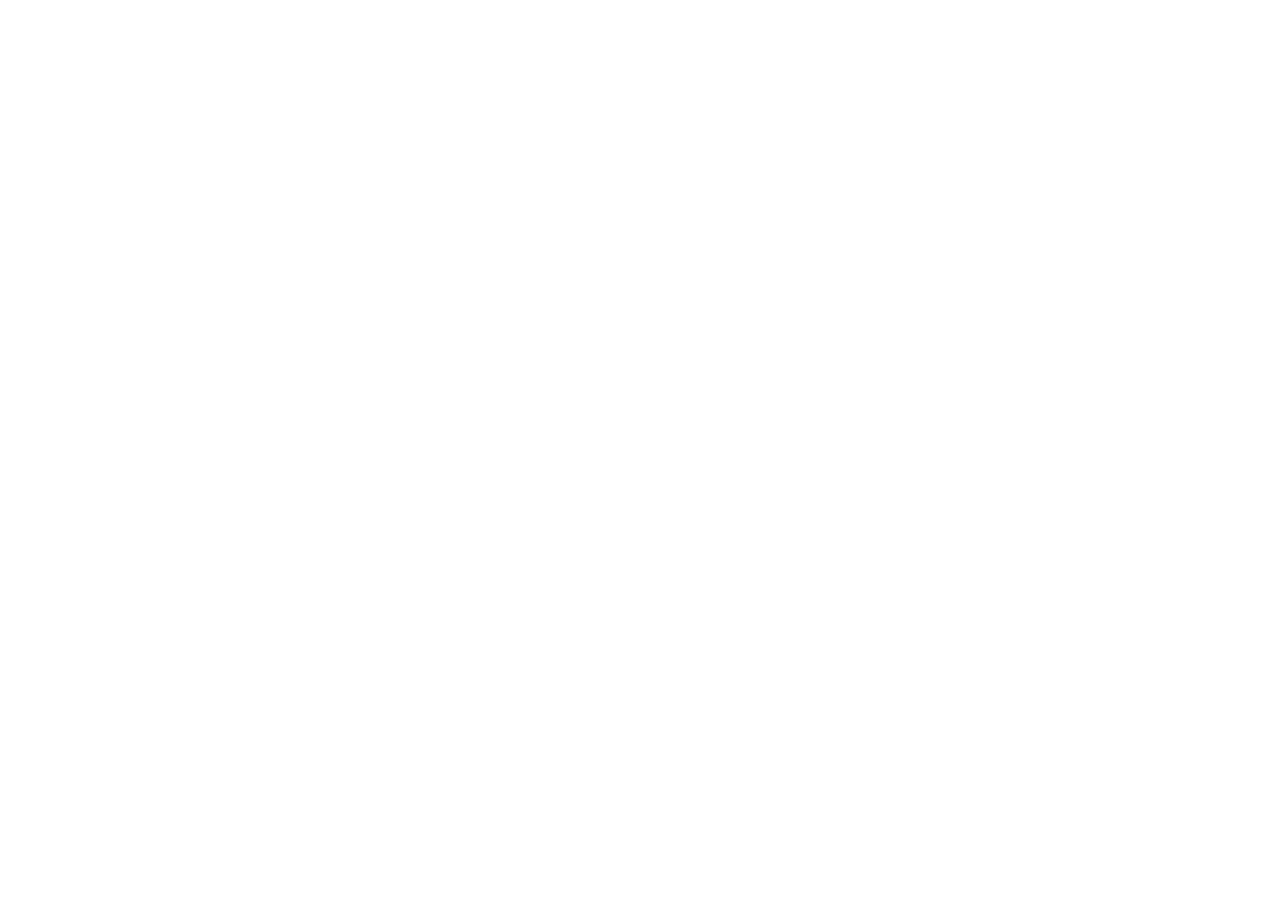
==== about.html @ e546e202 "Added new boiler plate for portfolio" ====
<!DOCTYPE html>
<html lang="en">
<head>
    <meta charset="UTF-8">
    <meta http-equiv="X-UA-Compatible" content="IE=edge">
    <meta name="viewport" content="width=device-width, initial-scale=1.0">
    <title>Document</title>
</head>
<body>
    
</body>
</html>
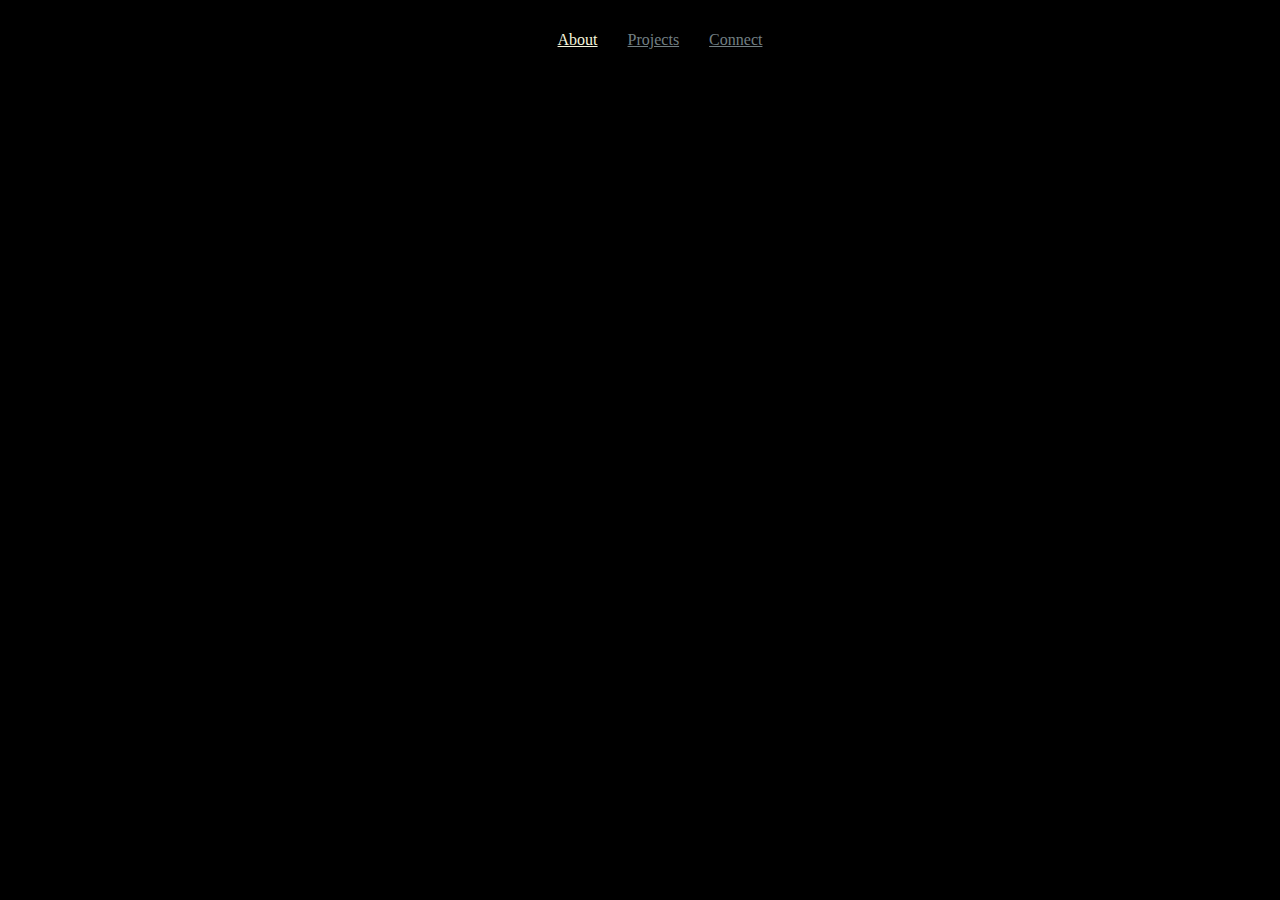
==== commit e809805d: "added more pages(thinking of making it single page)" ====
--- a/about.html
+++ b/about.html
@@ -1,12 +1,33 @@
-<!DOCTYPE html>
+<!doctype html>
 <html lang="en">
+
 <head>
-    <meta charset="UTF-8">
-    <meta http-equiv="X-UA-Compatible" content="IE=edge">
-    <meta name="viewport" content="width=device-width, initial-scale=1.0">
-    <title>Document</title>
+    <meta charset="utf-8">
+    <meta name="viewport" content="width=device-width, initial-scale=1">
+    <title>Bootstrap demo</title>
+    <link href="https://cdn.jsdelivr.net/npm/bootstrap@5.2.3/dist/css/bootstrap.min.css" rel="stylesheet"
+        integrity="sha384-rbsA2VBKQhggwzxH7pPCaAqO46MgnOM80zW1RWuH61DGLwZJEdK2Kadq2F9CUG65" crossorigin="anonymous">
+    <link rel="stylesheet" href="/styles.css">
 </head>
+
 <body>
-    
+    <div class="container">
+        <ul class="nav-list">
+            <li class="nav-items"><a href="/about.html" class="nav-link navbar-brand active-link">About</a></li>
+            <li class="nav-items"><a href="/index.html" class="nav-link navbar-brand">Projects</a></li>
+            <li class="nav-items"><a href="/contact.html" class="nav-link navbar-brand">Connect</a></li>
+        </ul>
+    </div>
+    <article class="about-me">
+        <div>
+            <p></p>
+        </div>
+    </article>
+
+
+    <script src="https://cdn.jsdelivr.net/npm/bootstrap@5.2.3/dist/js/bootstrap.bundle.min.js"
+        integrity="sha384-kenU1KFdBIe4zVF0s0G1M5b4hcpxyD9F7jL+jjXkk+Q2h455rYXK/7HAuoJl+0I4"
+        crossorigin="anonymous"></script>
 </body>
+
 </html>--- a/styles.css
+++ b/styles.css
@@ -0,0 +1,27 @@
+body{
+    background-color: black;
+}
+.nav-link:hover{
+color: greenyellow;
+}
+.nav-link{
+    color:rgb(114, 127, 131)
+}
+.active-link{
+    color:beige;
+}
+.navbar-brand{
+    margin-top: 10px;
+}
+.nav-list{
+    text-decoration: none;
+    list-style-type: none;
+    display: flex;
+    justify-content: center;
+}
+.nav-items{
+
+    margin:15px;
+}
+
+
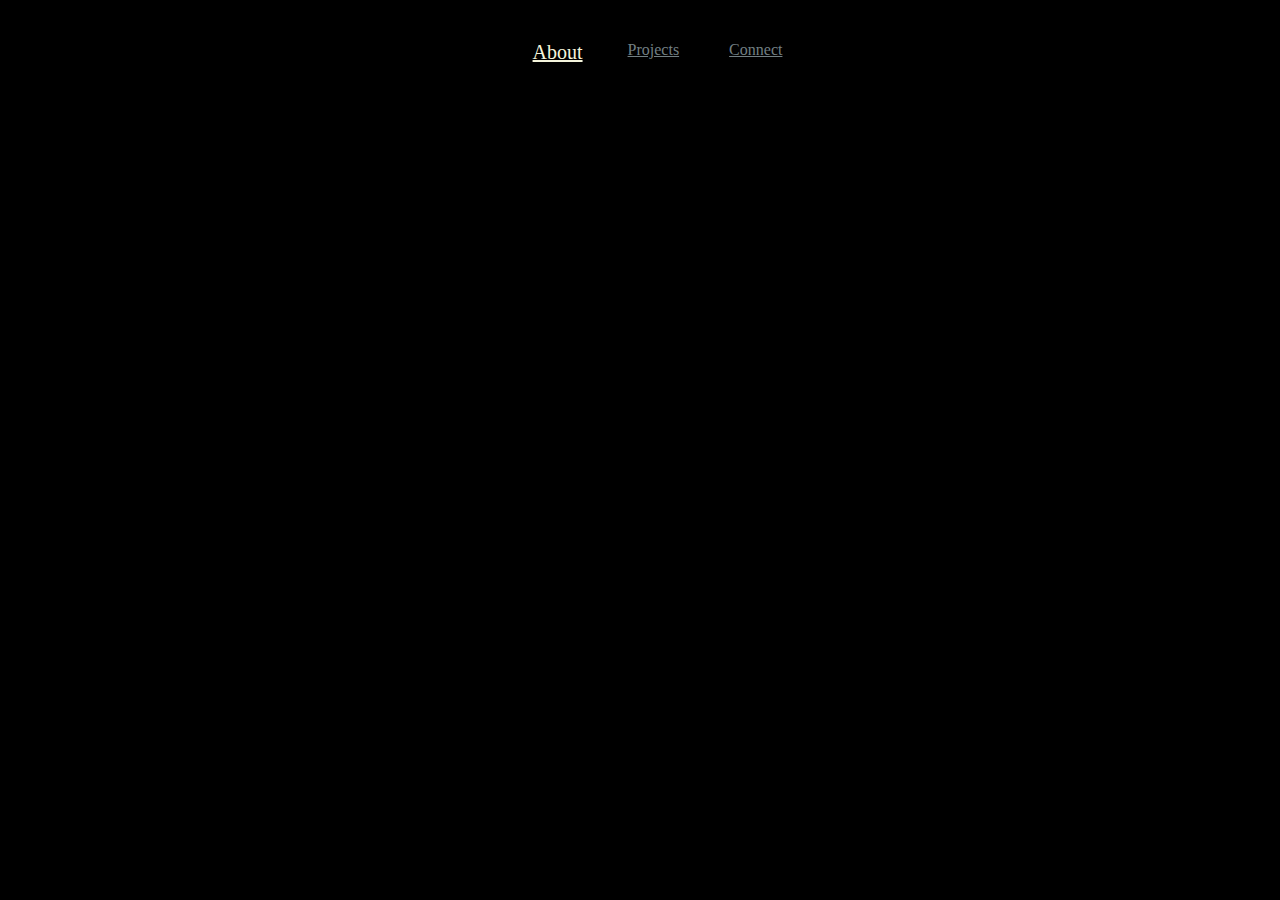
==== commit 6db6d0ab: "fixed the navbar position" ====
--- a/about.html
+++ b/about.html
@@ -13,14 +13,14 @@
 <body>
     <div class="container">
         <ul class="nav-list">
-            <li class="nav-items"><a href="/about.html" class="nav-link navbar-brand active-link">About</a></li>
+            <li class="nav-items nav-items-active"><a href="/about.html" class="nav-link navbar-brand active-link">About</a></li>
             <li class="nav-items"><a href="/index.html" class="nav-link navbar-brand">Projects</a></li>
             <li class="nav-items"><a href="/contact.html" class="nav-link navbar-brand">Connect</a></li>
         </ul>
     </div>
     <article class="about-me">
         <div>
-            <p></p>
+            <p>Lorem ipsum dolor sit amet consectetur adipisicing elit. Porro, voluptatem accusantium nulla quos deleniti maiores repellat ab quaerat beatae expedita veritatis, in reprehenderit, quae officia nostrum accusamus dolore quod ad.</p>
         </div>
     </article>
 
@@ -30,4 +30,7 @@
         crossorigin="anonymous"></script>
 </body>
 
-</html>+</html>
+
+
+border border-white--- a/styles.css
+++ b/styles.css
@@ -6,9 +6,6 @@
 }
 .nav-link{
     color:rgb(114, 127, 131)
-}
-.active-link{
-    color:beige;
 }
 .navbar-brand{
     margin-top: 10px;
@@ -20,8 +17,15 @@
     justify-content: center;
 }
 .nav-items{
-
-    margin:15px;
+    margin:25px;
+}
+.nav-items-active{
+    margin:25px 20px;
+}
+.active-link{
+    color:beige;
+    font-size: 20px;
+    margin-top:6px;
 }
 
 
